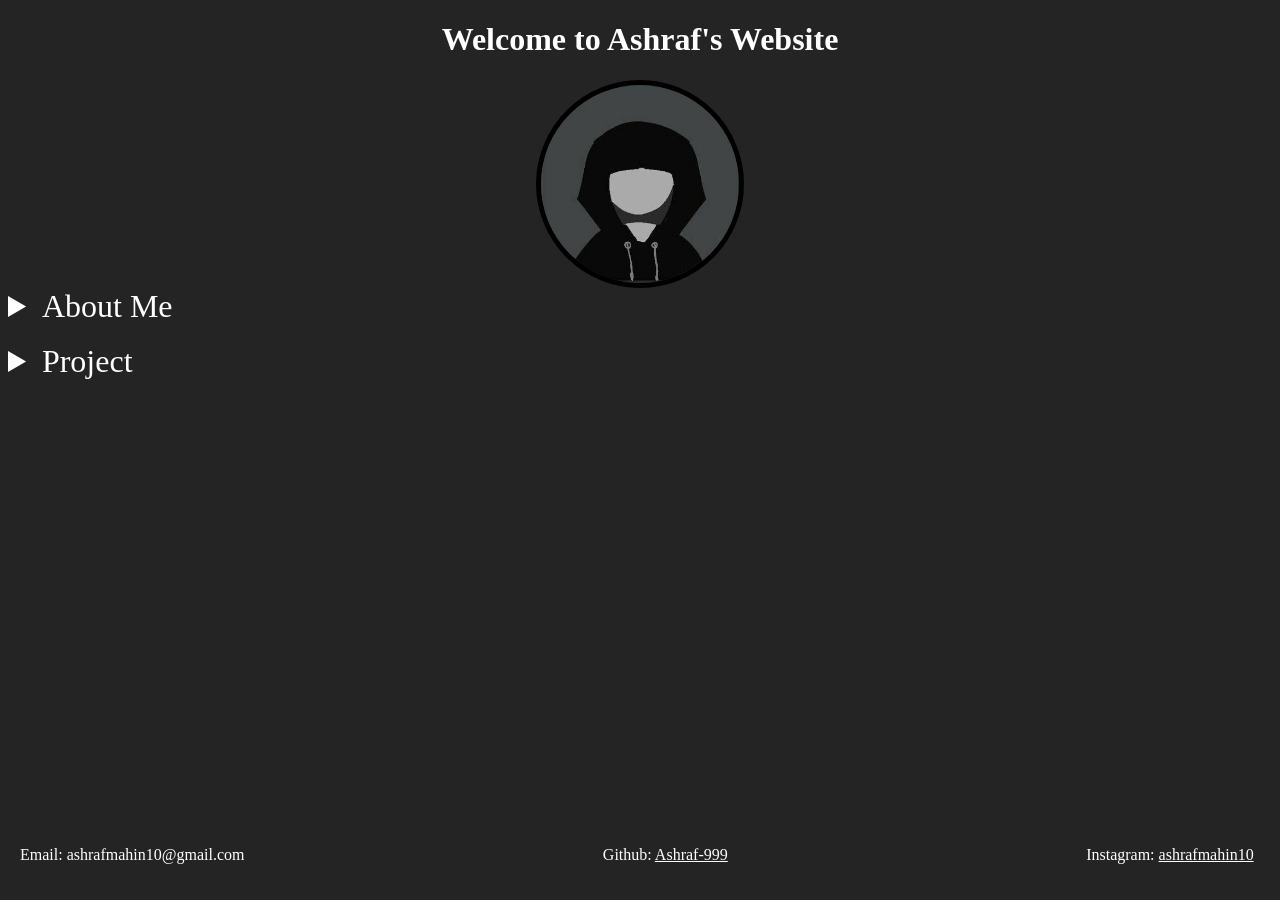
==== MyPersonalWebsite.html @ 6b91df33 "Added picture, project and contact information" ====
<!DOCTYPE html>
<html lang="en">
   <head>
        <title>Ashraf's Website</title>
        <style>
            body {
                background-color: #242424;
            }
            h1 {
                text-align: center;
                font-family: Georgia, serif;
            }

            .color{
                color: #FFFFFF;
            }

            .container{
                display: flex;
                align-items: flex-start;
                gap: 1.2vw;
            }

            .bottom-text {
                display:flex;
                position: fixed;
                bottom: 20px;
                left: 20px;
                gap: 28vw;
            }

            #profileImage {
                height: 15.5vw;
                width: 15.5vw;
                border-radius: 50%;
                display: block;
                margin: 0 auto;
                border: 5px solid #000000;
            }

            #projectImage{
                height:10vw;
                width: 10vw;
                border:3px solid #f0efef;
                border-radius: 50%;
            }

            #Size{
                font-size: 2rem;
            }

            #div{
                font-size: 1.1rem;
                padding: 1rem;
                background-color:#1d1c1c;
                height: 5vw;
                width: 95vw;
                border: 1px solid #000000;
            }

            #div2{
                font-size: 1.1rem;
                padding: 1rem;
                background-color:#1d1c1c;
                height: 10vw;
                width: 80vw;
                border: 1px solid #000000;
            }
            

        </style>

   </head>

    <body>
        <h1 class="color">Welcome to Ashraf's Website</h1>
        <img src="images (1).jpg" alt="Profile Picture" id="profileImage">
        <details>
            <summary class="color" id="Size">About Me</summary>
            <br>
            <div class="color" id="div">
            Hi! I'm Ashraf Mahin, a teen age boy trying to create something extraordinaire.
            I like to read books, play games, and learn coding in my free time.
            I also like to journal and play soccer. My dream is to become an entrepreneur and build my own startup, Inshallah.
            </div>
        </details>

        <br>

        <details>
            <summary class="color" id="Size">Project</summary>
            <br>
            <div class="container">
                <img src="img.png" alt="Project Image" id="projectImage">
                <div class = "color" id="div2">
                    <h3>Obby but a cat chases you</h3>
                    A silly game that I made in Roblox when I was 13.
                    In this game, you play a obby but, a cute kitty chase you.
                    At the end, you do a boss fight and earn a special reward after it.
                    You can play it from here: <a href="https://www.roblox.com/games/82414288448522/Obby-but-a-cat-chases-you" target="_blank">Play My Game</a>
                </div>
            </div>
        </details>

        <div class="bottom-text">
            <p class="color">Email: ashrafmahin10@gmail.com</p>
            <p class="color">Github: <a href="https://github.com/Ashraf-999" target="_blank" class="color">Ashraf-999</a></p>
            <p class="color">Instagram: <a href="https://www.instagram.com/ashrafmahin10" target="_blank" class="color">ashrafmahin10</a></p>

        </div>
     

    </body>
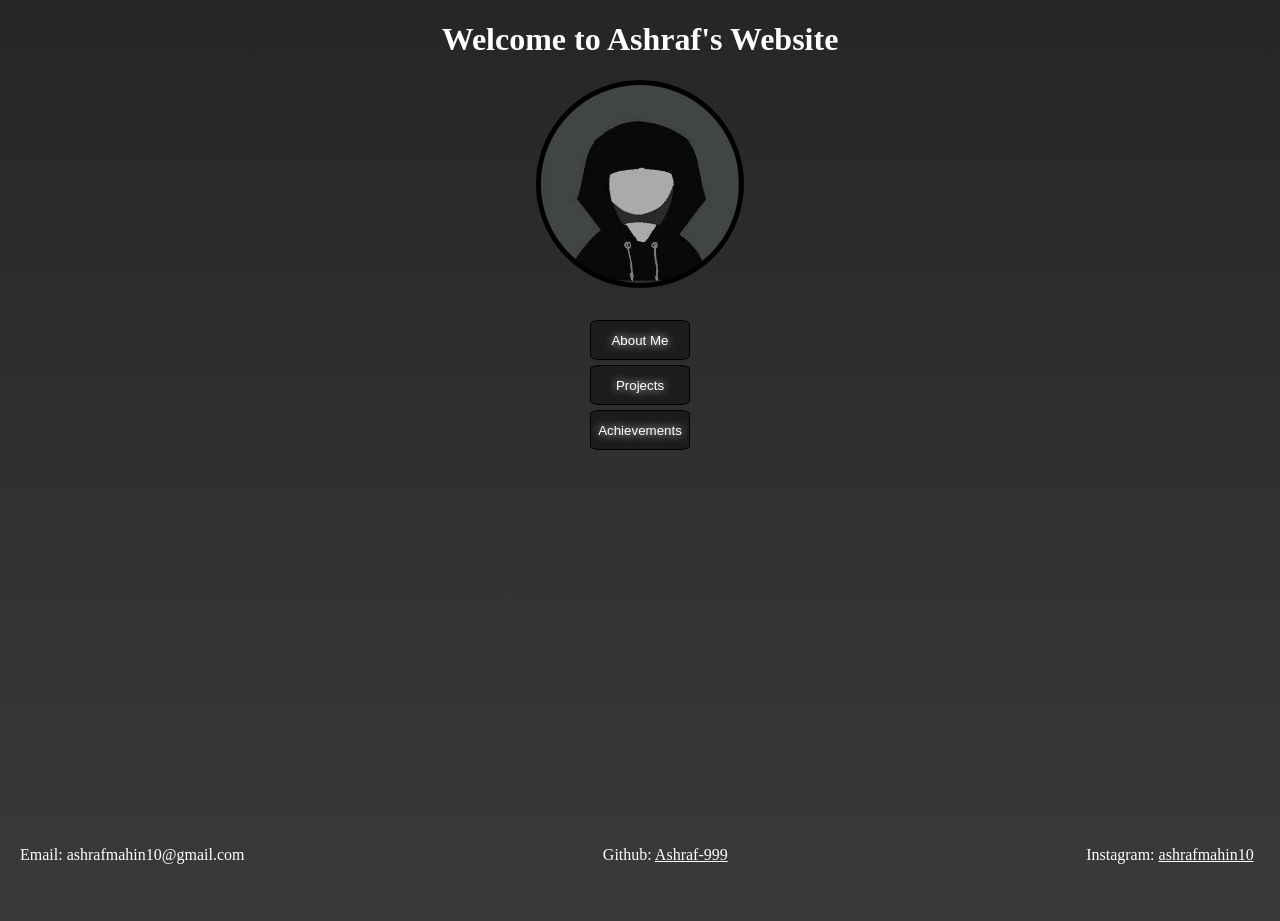
==== commit 98f3632f: "Added new ui layout" ====
--- a/MyPersonalWebsite.html
+++ b/MyPersonalWebsite.html
@@ -2,113 +2,38 @@
 <html lang="en">
    <head>
         <title>Ashraf's Website</title>
-        <style>
-            body {
-                background-color: #242424;
-            }
-            h1 {
-                text-align: center;
-                font-family: Georgia, serif;
-            }
-
-            .color{
-                color: #FFFFFF;
-            }
-
-            .container{
-                display: flex;
-                align-items: flex-start;
-                gap: 1.2vw;
-            }
-
-            .bottom-text {
-                display:flex;
-                position: fixed;
-                bottom: 20px;
-                left: 20px;
-                gap: 28vw;
-            }
-
-            #profileImage {
-                height: 15.5vw;
-                width: 15.5vw;
-                border-radius: 50%;
-                display: block;
-                margin: 0 auto;
-                border: 5px solid #000000;
-            }
-
-            #projectImage{
-                height:10vw;
-                width: 10vw;
-                border:3px solid #f0efef;
-                border-radius: 50%;
-            }
-
-            #Size{
-                font-size: 2rem;
-            }
-
-            #div{
-                font-size: 1.1rem;
-                padding: 1rem;
-                background-color:#1d1c1c;
-                height: 5vw;
-                width: 95vw;
-                border: 1px solid #000000;
-            }
-
-            #div2{
-                font-size: 1.1rem;
-                padding: 1rem;
-                background-color:#1d1c1c;
-                height: 10vw;
-                width: 80vw;
-                border: 1px solid #000000;
-            }
-            
-
-        </style>
-
+        <link rel="stylesheet" href="style.css">
    </head>
 
     <body>
         <h1 class="color">Welcome to Ashraf's Website</h1>
-        <img src="images (1).jpg" alt="Profile Picture" id="profileImage">
-        <details>
-            <summary class="color" id="Size">About Me</summary>
-            <br>
-            <div class="color" id="div">
-            Hi! I'm Ashraf Mahin, a teen age boy trying to create something extraordinaire.
-            I like to read books, play games, and learn coding in my free time.
-            I also like to journal and play soccer. My dream is to become an entrepreneur and build my own startup, Inshallah.
-            </div>
-        </details>
+        <img src="pfp.jpg" alt="Profile Picture" id="profileImage">
 
-        <br>
+        <div class="button-container" id="welcome-screen">
+            <button class="button">About Me</button>
+            <button class="button">Projects</button>
+            <button class="button">Achievements</button>
+        </div>
 
-        <details>
-            <summary class="color" id="Size">Project</summary>
-            <br>
-            <div class="container">
-                <img src="img.png" alt="Project Image" id="projectImage">
-                <div class = "color" id="div2">
-                    <h3>Obby but a cat chases you</h3>
-                    A silly game that I made in Roblox when I was 13.
-                    In this game, you play a obby but, a cute kitty chase you.
-                    At the end, you do a boss fight and earn a special reward after it.
-                    You can play it from here: <a href="https://www.roblox.com/games/82414288448522/Obby-but-a-cat-chases-you" target="_blank">Play My Game</a>
-                </div>
-            </div>
-        </details>
+        <div class="div hidden" id="content">
+            <p>
+                I am Ashraf Mahin, teen who is OBSSESED with building cool stuff.
+                I like to read books, play games, and CODE. 
+                My dream college is MIT and wish to build my own STARTUP in future, if God wills.
+            </p>
+        </div>
+
+        <button id="backButton" class="backButton hidden">
+            <img src="Back.png">
+        </button>
 
         <div class="bottom-text">
             <p class="color">Email: ashrafmahin10@gmail.com</p>
             <p class="color">Github: <a href="https://github.com/Ashraf-999" target="_blank" class="color">Ashraf-999</a></p>
             <p class="color">Instagram: <a href="https://www.instagram.com/ashrafmahin10" target="_blank" class="color">ashrafmahin10</a></p>
-
         </div>
-     
+    
+    <script src="script.js"></script>
 
     </body>
     
--- a/style.css
+++ b/style.css
@@ -0,0 +1,115 @@
+
+body {
+    background: linear-gradient(to bottom, #272626, #3b3a3a);
+    margin: 0 auto;
+    height: 100vh;
+    width: 90 vw;
+    
+}
+h1 {
+    text-align: center;
+    font-family: Georgia, serif;
+    
+   }
+
+.color{
+    color: #FFFFFF;
+}
+
+.container{
+    display: flex;
+    align-items: flex-start;
+    gap: 1.2vw;
+}
+
+.bottom-text {
+    display:flex;
+    position: fixed;
+    bottom: 20px;
+    left: 20px;
+    gap: 28vw;
+}
+
+#profileImage {
+    height: 15.5vw;
+    width: 15.5vw;
+    border-radius: 50%;
+    display: block;
+    margin: 0 auto 2rem;
+    border: 5px solid #000000;
+}
+
+#projectImage{
+    height:10vw;
+    width: 10vw;
+    border:3px solid #f0efef;
+    border-radius: 50%;
+}
+
+#Size{
+    font-size: 2rem;
+}
+
+.div{
+    position: absolute;
+    display: flex;
+    align-items: center;
+    text-align: center;
+    top: 40%;
+    left: 50%;
+    transform: translateX(-50%);
+    font-size: 1.1rem;
+    background-color:#1d1c1c;
+    height: 10vw;
+    width: 95vw;
+    border: 1px solid #000000;
+    font-family: Georgia, serif;
+    color: #FFFFFF;
+    border-radius: 20px;
+}
+
+.div2{
+    font-size: 1.1rem;
+    padding: 1rem;
+    background-color:#1d1c1c;
+    height: 10vw;
+    width: 80vw;
+    border: 1px solid #000000;
+}
+
+.button-container{
+    display: flex;
+    flex-direction: column;
+    align-items: center;
+    gap: 5px;
+}
+           
+.button{
+    background-color: #1d1c1c;
+    border: 1px solid #000000;
+    color: #FFFFFF;
+    text-shadow: 0 0 10px #FFFFFF;
+    width: 100px;
+    height: 40px;
+    border-radius: 10%;
+}
+
+.hidden {
+    display: none;
+}
+
+.backButton {
+    width: 100px;
+    height: 40px;
+    background: none;
+    border: none;
+    box-shadow: none;
+    position: absolute;
+    right: 5px;
+    top: 55%;
+}
+
+.backButton img {
+    width: 100%;
+    height: 100%;
+}
